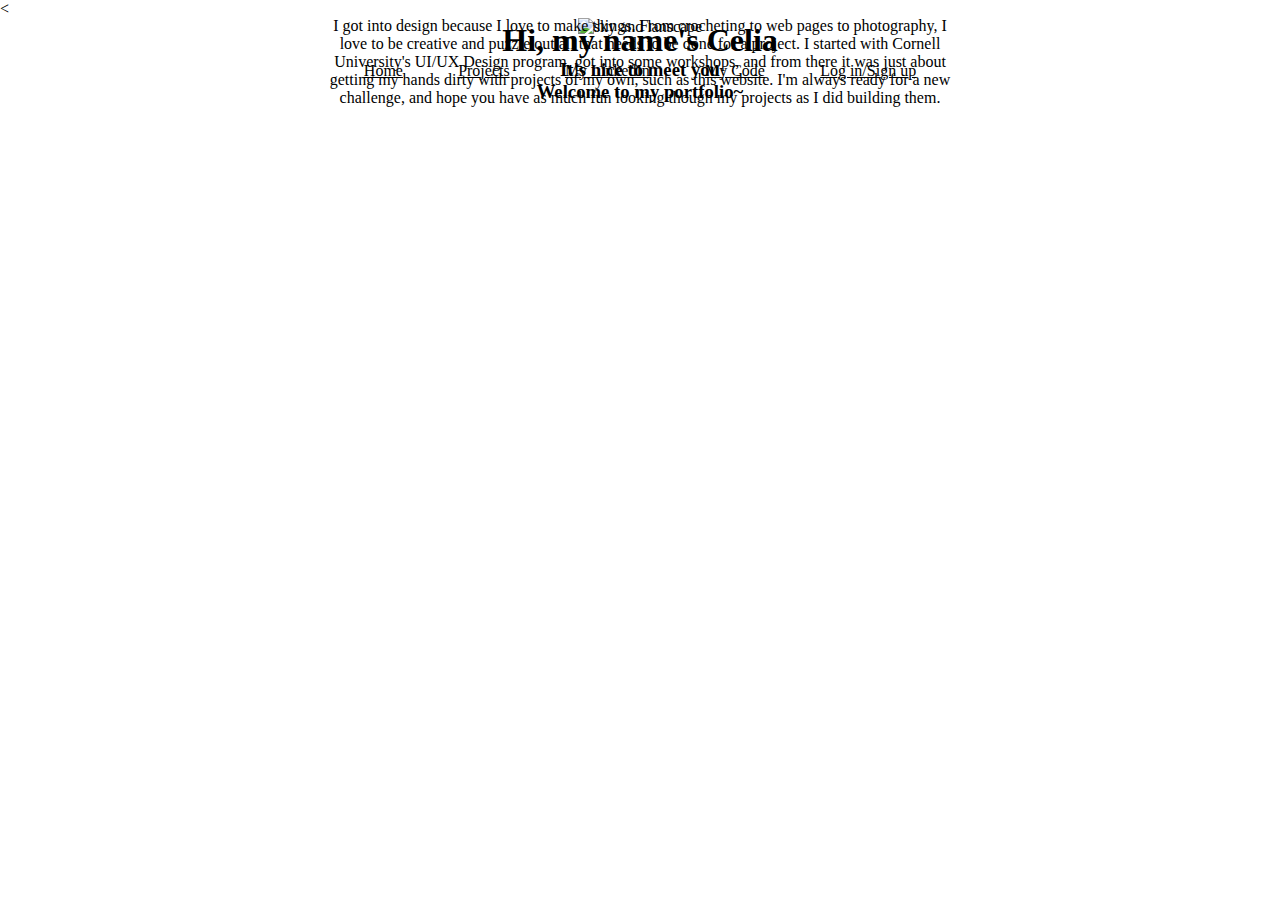
==== index.html @ a230160a "text overlays image but now text on top of text" ====
<<!DOCTYPE html>
<!--[if lt IE 7]>      <html class="no-js lt-ie9 lt-ie8 lt-ie7"> <![endif]-->
<!--[if IE 7]>         <html class="no-js lt-ie9 lt-ie8"> <![endif]-->
<!--[if IE 8]>         <html class="no-js lt-ie9"> <![endif]-->
<!--[if gt IE 8]>      <html class="no-js"> <!--<![endif]-->
<html>
    <head>
        <meta charset="utf-8">
        <meta http-equiv="X-UA-Compatible" content="IE=edge">
        <title>Portfolio of Celia Wilkins</title>
        <meta name="description" content="">
        <meta name="viewport" content="width=device-width, initial-scale=1">
        <link rel="stylesheet" href="resources/index.css">
    </head>
    <body>
        <div class="text">
            <div class="greeting">
                <h1>Hi, my name's Celia</h1>
                <h3>It's nice to meet you</h3>
                <h3>Welcome to my portfolio~</h3>
            </div>
            <img alt="sky and lanscape" src="images/main_page_bckgd.jpg"/>
            <p>
                I got into design because I love to make things. From crocheting to web pages to photography, 
                I love to be creative and puzzle out all that needs to be done for a project.
                I started with Cornell University's UI/UX Design program, got into some workshops, and from 
                there it was just about getting my hands dirty with projects of my own, such as this website. 
                I'm always ready for a new challenge, and hope you have as much fun looking though my projects as 
                I did building them. 
            </p>
            <ul>
                <li>
                    <a href="index.html">Home</a>
                </li>
                <li>
                    <a href="projects.html">Projects</a>
                </li>
                <li>
                    <a href="www.linkedin.com/in/celia-wilkins-393326162">My LinkedIn</a>
                </li>
                <li>
                    <a href="https://github.com/wilkins-ca">My Code</a>
                </li>
                <li>
                    <a href="login_signup.html">Log in/Sign up</a>
                </li>
            </ul>
        </div>

        <!-- attempt at a dropdown menu -->
        <!-- <ul class="nav">
            <li>
                <a href="javascript:void(0)">Links</a>
                <div class="dropdown">
                    <a href="projects.html">Projects</a>
                    <a href="www.linkedin.com/in/celia-wilkins-393326162">My LinkedIn</a>
                    <a href="https://github.com/wilkins-ca">My Code</a>
                    <a href="login_signup.html">Log in/Sign up</a>
                </div>
            </li>
        </ul> -->
    </body>
</html>
---- resources/index.css ----
body, html{
    height: 100%;
}

* {
    margin: 0;
    padding: 0;
}

img{
    background-image: url("images/main_page_bckgd.jpg");
    background-size: cover;
    background-position: center;
}

.text{
    position:relative;
    text-align: center;
    color: black;;
}

.greeting, p {
    position: absolute;
    top: 50%;
    left: 50%;
    transform: translate(-50%, -50%);
}

/* .nav{
    list-style-type: none;
    padding: 0;
    margin: 0;
    float: right;
}

.dropdown{
    position: absolute;
    display: none;
    background-color: white;
    min-width: 160px;
    box-shadow: 0px 8px 16px 0px rgba(0, 0, 0, 0.2);
    z-index: 1;
}

.dropdown a{
    color: black;
    padding: 12px 16px;
    text-decoration: none;
    display: block;
    text-align: center;
}

.nav li a{
    padding: 12px 16px;
    color: white;
    display: block;
    text-decoration: none;
    text-align: center;
}

.nav li:hover .dropdown{
    display: block;
} */


ul{
    list-style: none;
    text-align: center;
    top: 0%;
}

li{
    display: inline-block;
    padding: 2%;
}

a {
    text-decoration: underline;
    color: black;
}
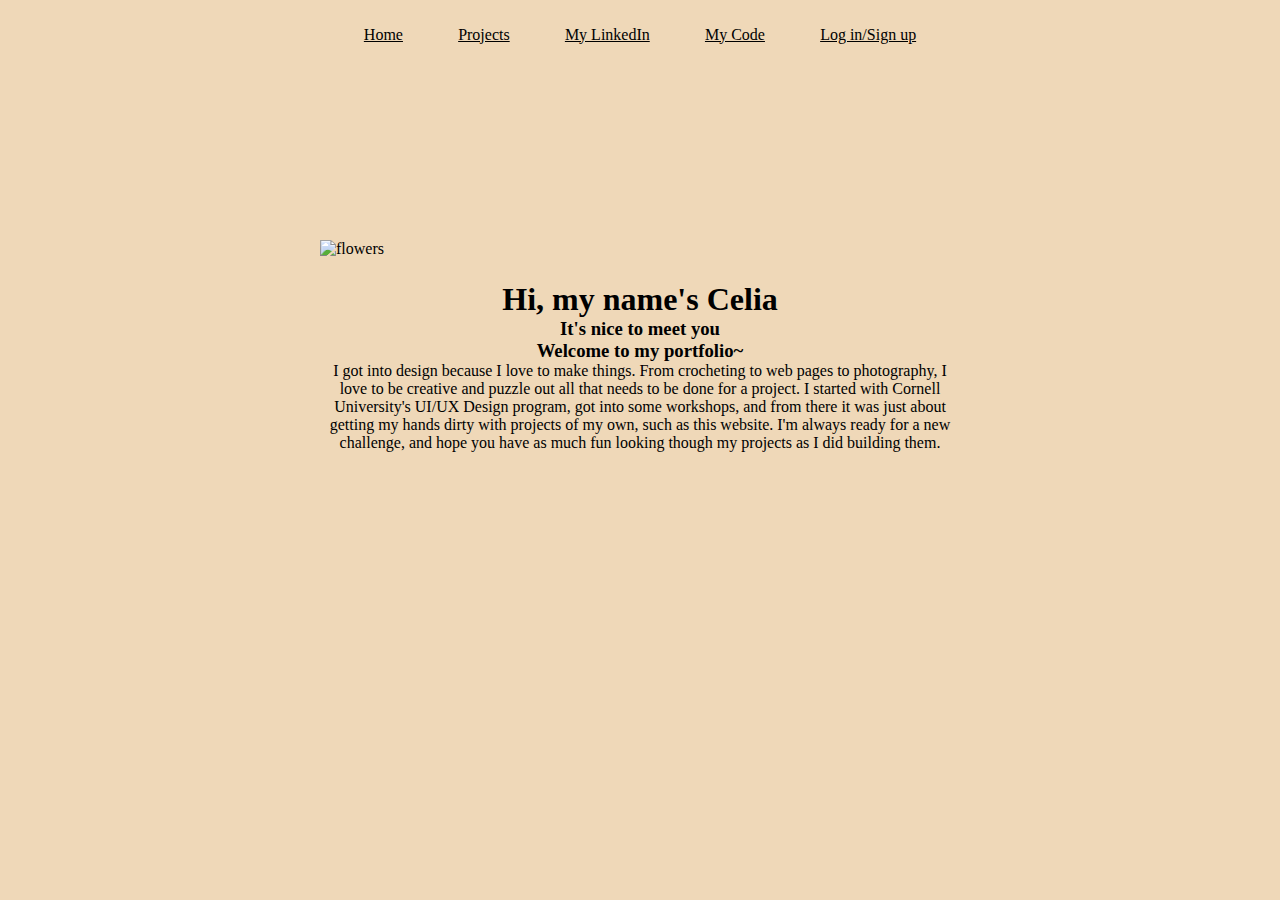
==== commit e6288827: "dif background, comments, messing with image styling" ====
--- a/index.html
+++ b/index.html
@@ -1,4 +1,4 @@
-<<!DOCTYPE html>
+<!DOCTYPE html>
 <!--[if lt IE 7]>      <html class="no-js lt-ie9 lt-ie8 lt-ie7"> <![endif]-->
 <!--[if IE 7]>         <html class="no-js lt-ie9 lt-ie8"> <![endif]-->
 <!--[if IE 8]>         <html class="no-js lt-ie9"> <![endif]-->
@@ -13,13 +13,32 @@
         <link rel="stylesheet" href="resources/index.css">
     </head>
     <body>
+        <!-- set up navigation menu -->
+        <ul>
+            <li>
+                <a href="index.html">Home</a>
+            </li>
+            <li>
+                <a href="projects.html">Projects</a>
+            </li>
+            <li>
+                <a href="https://www.linkedin.com/in/celia-wilkins-393326162">My LinkedIn</a>
+            </li>
+            <li>
+                <a href="https://github.com/wilkins-ca">My Code</a>
+            </li>
+            <li>
+                <a href="login_signup.html">Log in/Sign up</a>
+            </li>
+        </ul>
+
+        <!-- set up centered text -->
         <div class="text">
             <div class="greeting">
                 <h1>Hi, my name's Celia</h1>
                 <h3>It's nice to meet you</h3>
                 <h3>Welcome to my portfolio~</h3>
             </div>
-            <img alt="sky and lanscape" src="images/main_page_bckgd.jpg"/>
             <p>
                 I got into design because I love to make things. From crocheting to web pages to photography, 
                 I love to be creative and puzzle out all that needs to be done for a project.
@@ -28,36 +47,9 @@
                 I'm always ready for a new challenge, and hope you have as much fun looking though my projects as 
                 I did building them. 
             </p>
-            <ul>
-                <li>
-                    <a href="index.html">Home</a>
-                </li>
-                <li>
-                    <a href="projects.html">Projects</a>
-                </li>
-                <li>
-                    <a href="www.linkedin.com/in/celia-wilkins-393326162">My LinkedIn</a>
-                </li>
-                <li>
-                    <a href="https://github.com/wilkins-ca">My Code</a>
-                </li>
-                <li>
-                    <a href="login_signup.html">Log in/Sign up</a>
-                </li>
-            </ul>
         </div>
 
-        <!-- attempt at a dropdown menu -->
-        <!-- <ul class="nav">
-            <li>
-                <a href="javascript:void(0)">Links</a>
-                <div class="dropdown">
-                    <a href="projects.html">Projects</a>
-                    <a href="www.linkedin.com/in/celia-wilkins-393326162">My LinkedIn</a>
-                    <a href="https://github.com/wilkins-ca">My Code</a>
-                    <a href="login_signup.html">Log in/Sign up</a>
-                </div>
-            </li>
-        </ul> -->
+        <!-- centered background image -->
+        <img alt="flowers" src="images/flowers.png"/>
     </body>
 </html>--- a/resources/index.css
+++ b/resources/index.css
@@ -1,5 +1,6 @@
 body, html{
     height: 100%;
+    background-color: rgba(238, 215, 182, 0.815);
 }
 
 * {
@@ -7,66 +8,12 @@
     padding: 0;
 }
 
-img{
-    background-image: url("images/main_page_bckgd.jpg");
-    background-size: cover;
-    background-position: center;
-}
-
-.text{
-    position:relative;
+/* set menu at the top center of browser */
+ul {
+    top: 0;
     text-align: center;
-    color: black;;
-}
-
-.greeting, p {
-    position: absolute;
-    top: 50%;
-    left: 50%;
-    transform: translate(-50%, -50%);
-}
-
-/* .nav{
-    list-style-type: none;
-    padding: 0;
-    margin: 0;
-    float: right;
-}
-
-.dropdown{
-    position: absolute;
-    display: none;
-    background-color: white;
-    min-width: 160px;
-    box-shadow: 0px 8px 16px 0px rgba(0, 0, 0, 0.2);
-    z-index: 1;
-}
-
-.dropdown a{
     color: black;
-    padding: 12px 16px;
-    text-decoration: none;
-    display: block;
-    text-align: center;
-}
-
-.nav li a{
-    padding: 12px 16px;
-    color: white;
-    display: block;
-    text-decoration: none;
-    text-align: center;
-}
-
-.nav li:hover .dropdown{
-    display: block;
-} */
-
-
-ul{
     list-style: none;
-    text-align: center;
-    top: 0%;
 }
 
 li{
@@ -77,4 +24,31 @@
 a {
     text-decoration: underline;
     color: black;
+}
+
+img {
+    width: 50%;
+    height: 599px;
+    margin-left: auto;
+    margin-right: auto;
+    display: block;
+}
+
+
+/* container of p and greeting */
+.text{
+    /* set up text */
+    position:relative;
+    text-align: center;
+    color: black;
+    top: 33%;
+    left: 50%;
+    transform: translate(-50%, -50%);
+    width: 50%;
+
+    /* set up background image */
+    /* background-image: url("images/flowers.png");
+    background-position-x: center;
+    background-position-y: top;
+    background-size: contain; */
 }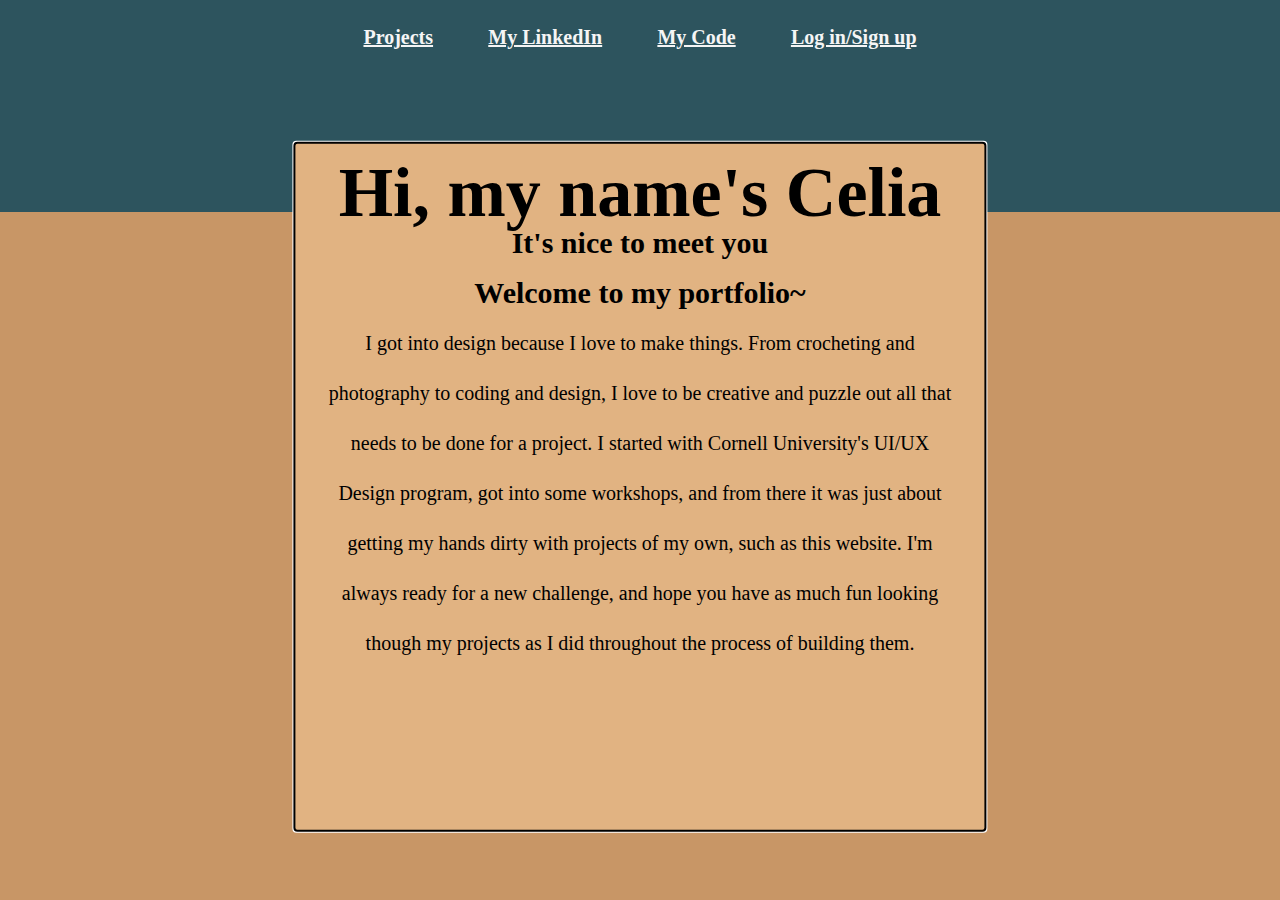
==== commit efbe8b74: "update color scheme, add projects.html" ====
--- a/index.html
+++ b/index.html
@@ -15,9 +15,6 @@
     <body>
         <!-- set up navigation menu -->
         <ul>
-            <li>
-                <a href="index.html">Home</a>
-            </li>
             <li>
                 <a href="projects.html">Projects</a>
             </li>
@@ -40,16 +37,13 @@
                 <h3>Welcome to my portfolio~</h3>
             </div>
             <p>
-                I got into design because I love to make things. From crocheting to web pages to photography, 
+                I got into design because I love to make things. From crocheting and photography to coding and design, 
                 I love to be creative and puzzle out all that needs to be done for a project.
                 I started with Cornell University's UI/UX Design program, got into some workshops, and from 
                 there it was just about getting my hands dirty with projects of my own, such as this website. 
                 I'm always ready for a new challenge, and hope you have as much fun looking though my projects as 
-                I did building them. 
+                I did throughout the process of building them. 
             </p>
         </div>
-
-        <!-- centered background image -->
-        <img alt="flowers" src="images/flowers.png"/>
     </body>
 </html>--- a/resources/index.css
+++ b/resources/index.css
@@ -1,6 +1,7 @@
 body, html{
     height: 100%;
-    background-color: rgba(238, 215, 182, 0.815);
+    background-color: #c89666;
+    display: grid;
 }
 
 * {
@@ -12,7 +13,7 @@
 ul {
     top: 0;
     text-align: center;
-    color: black;
+    background-color: #2D545E;
     list-style: none;
 }
 
@@ -23,17 +24,10 @@
 
 a {
     text-decoration: underline;
-    color: black;
+    color: whitesmoke;
+    font-weight: bold;
+    font-size: 20px;
 }
-
-img {
-    width: 50%;
-    height: 599px;
-    margin-left: auto;
-    margin-right: auto;
-    display: block;
-}
-
 
 /* container of p and greeting */
 .text{
@@ -41,14 +35,61 @@
     position:relative;
     text-align: center;
     color: black;
-    top: 33%;
+    top: 40%;
     left: 50%;
     transform: translate(-50%, -50%);
     width: 50%;
+    outline: auto;
+    padding: 2%;
+    line-height: 50px;
+    background-color: #e1b382;
+}
 
-    /* set up background image */
-    /* background-image: url("images/flowers.png");
-    background-position-x: center;
-    background-position-y: top;
-    background-size: contain; */
+.text h1 {
+    font-family: 'Times New Roman', Times, serif;
+    font-size: 70px;
+}
+
+.text p {
+    font-family: 'Times New Roman', Times, serif;
+    font-size: 20px;
+}
+
+.text h3 { 
+    font-size: 30px;
+    font-family: 'Times New Roman', Times, serif;
+}
+
+/* change position of text based on laptop screen height */
+@media screen and (max-height: 599px) {
+    .text {
+        top: 55%;
+        left: 50%;
+        transform: translate(-50%, -40%);
+    }
+}
+
+/* change format of text box based on large phone screen size */
+@media screen and (max-width: 425px){
+    .text {
+        width: 70%;
+        padding: 4%;
+        top: 44%;
+    }
+}
+
+/* change format of text box based on small phone screen size */
+@media screen and (max-width: 320px){
+    .text {
+        padding-top: 6%;
+    }
+}
+
+/* change format of text box based on tablet screen size */
+@media screen and (max-width: 768px) {
+    .text {
+        top: 45%;
+        left: 50%;
+        width: 70%;
+    }
 }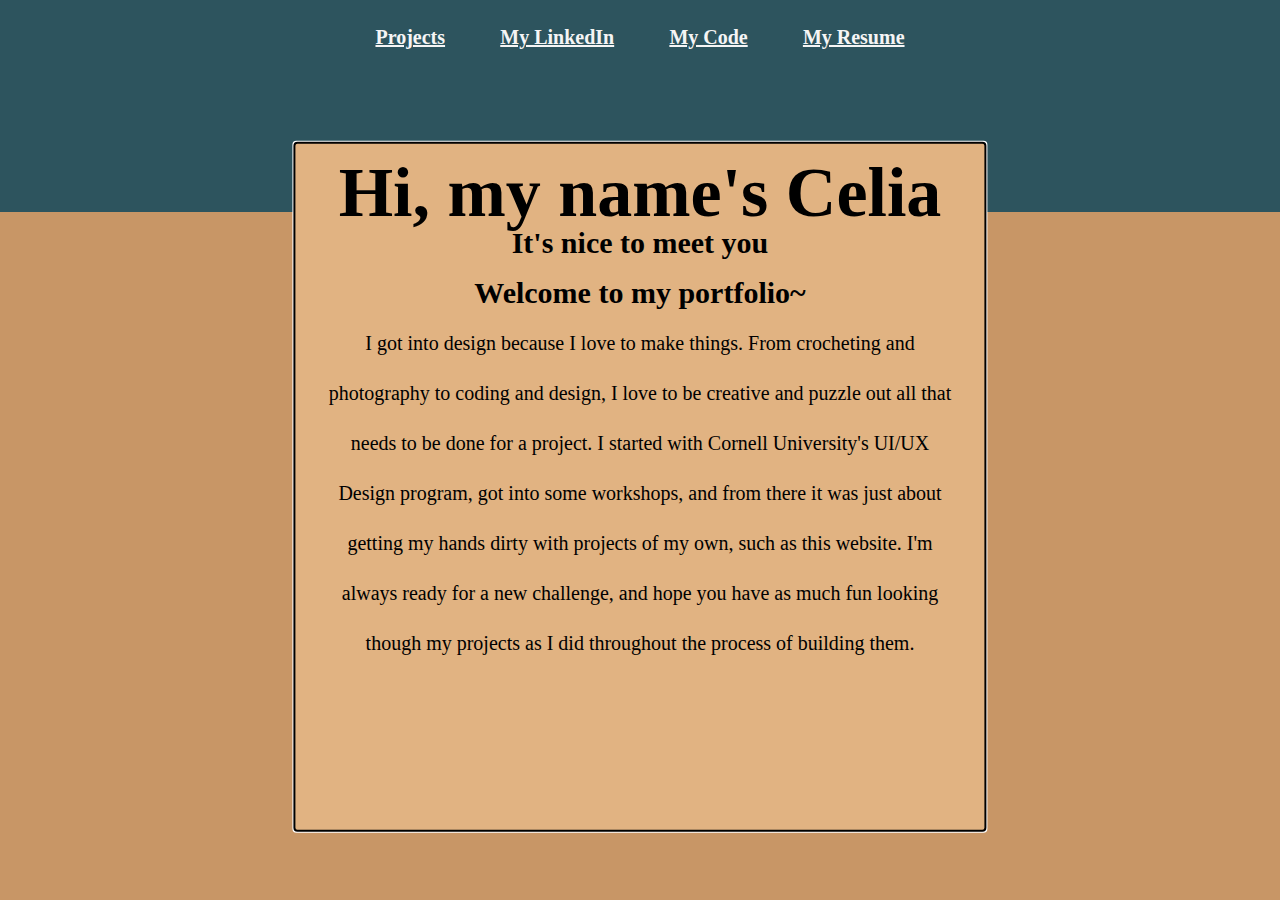
==== commit a4c57d2c: "adding imgs, filling projects page, filling portfolio page" ====
--- a/index.html
+++ b/index.html
@@ -25,7 +25,7 @@
                 <a href="https://github.com/wilkins-ca">My Code</a>
             </li>
             <li>
-                <a href="login_signup.html">Log in/Sign up</a>
+                <a href="resources/Resume.pdf">My Resume</a>
             </li>
         </ul>
 
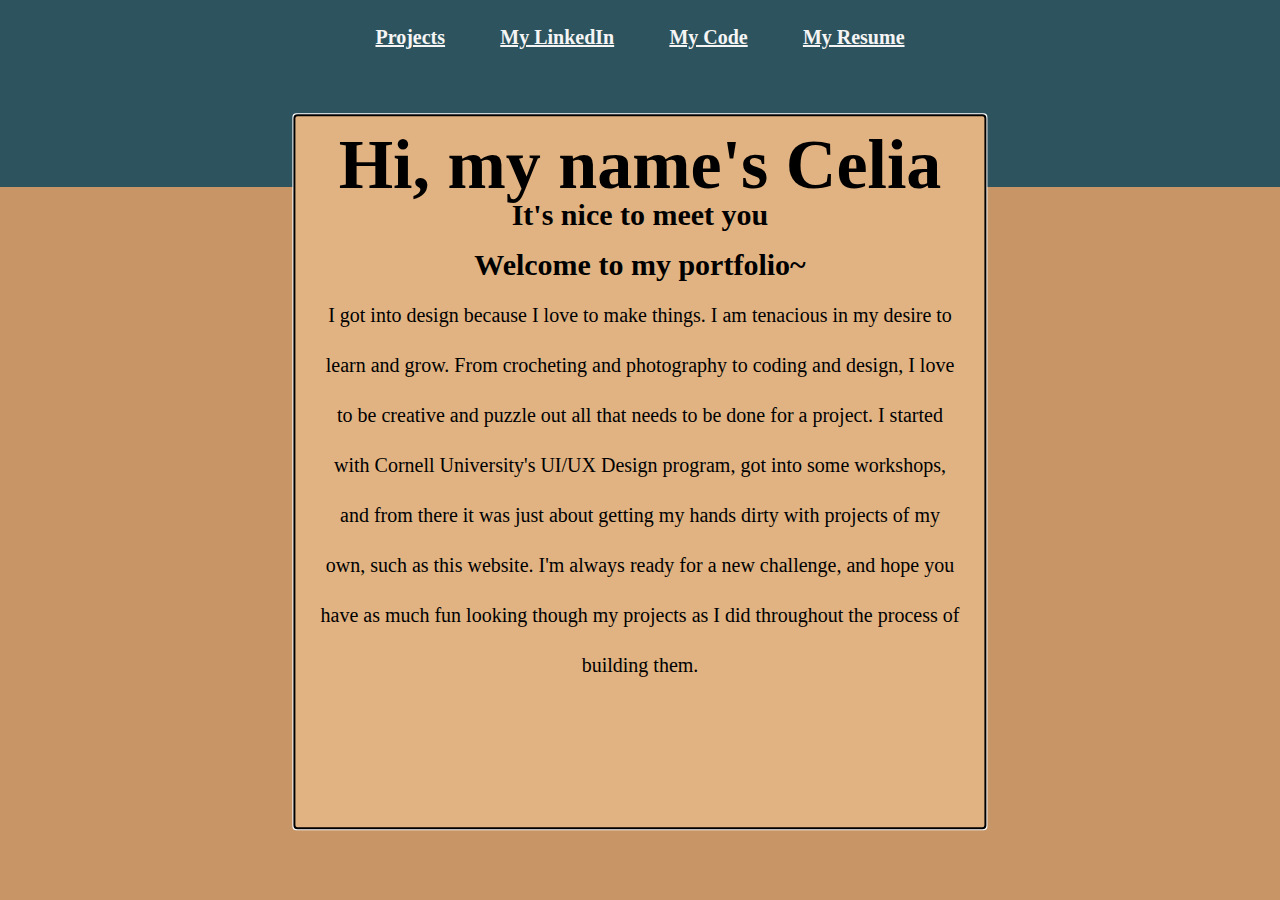
==== commit a03ccba1: "media queries, polishing positioning" ====
--- a/index.html
+++ b/index.html
@@ -37,7 +37,8 @@
                 <h3>Welcome to my portfolio~</h3>
             </div>
             <p>
-                I got into design because I love to make things. From crocheting and photography to coding and design, 
+                I got into design because I love to make things. I am tenacious in my desire to learn and grow. 
+                From crocheting and photography to coding and design, 
                 I love to be creative and puzzle out all that needs to be done for a project.
                 I started with Cornell University's UI/UX Design program, got into some workshops, and from 
                 there it was just about getting my hands dirty with projects of my own, such as this website. 
--- a/resources/index.css
+++ b/resources/index.css
@@ -2,6 +2,7 @@
     height: 100%;
     background-color: #c89666;
     display: grid;
+    font-family: 'Times New Roman', Times, serif;
 }
 
 * {
@@ -46,18 +47,15 @@
 }
 
 .text h1 {
-    font-family: 'Times New Roman', Times, serif;
     font-size: 70px;
 }
 
 .text p {
-    font-family: 'Times New Roman', Times, serif;
     font-size: 20px;
 }
 
 .text h3 { 
     font-size: 30px;
-    font-family: 'Times New Roman', Times, serif;
 }
 
 /* change position of text based on laptop screen height */
